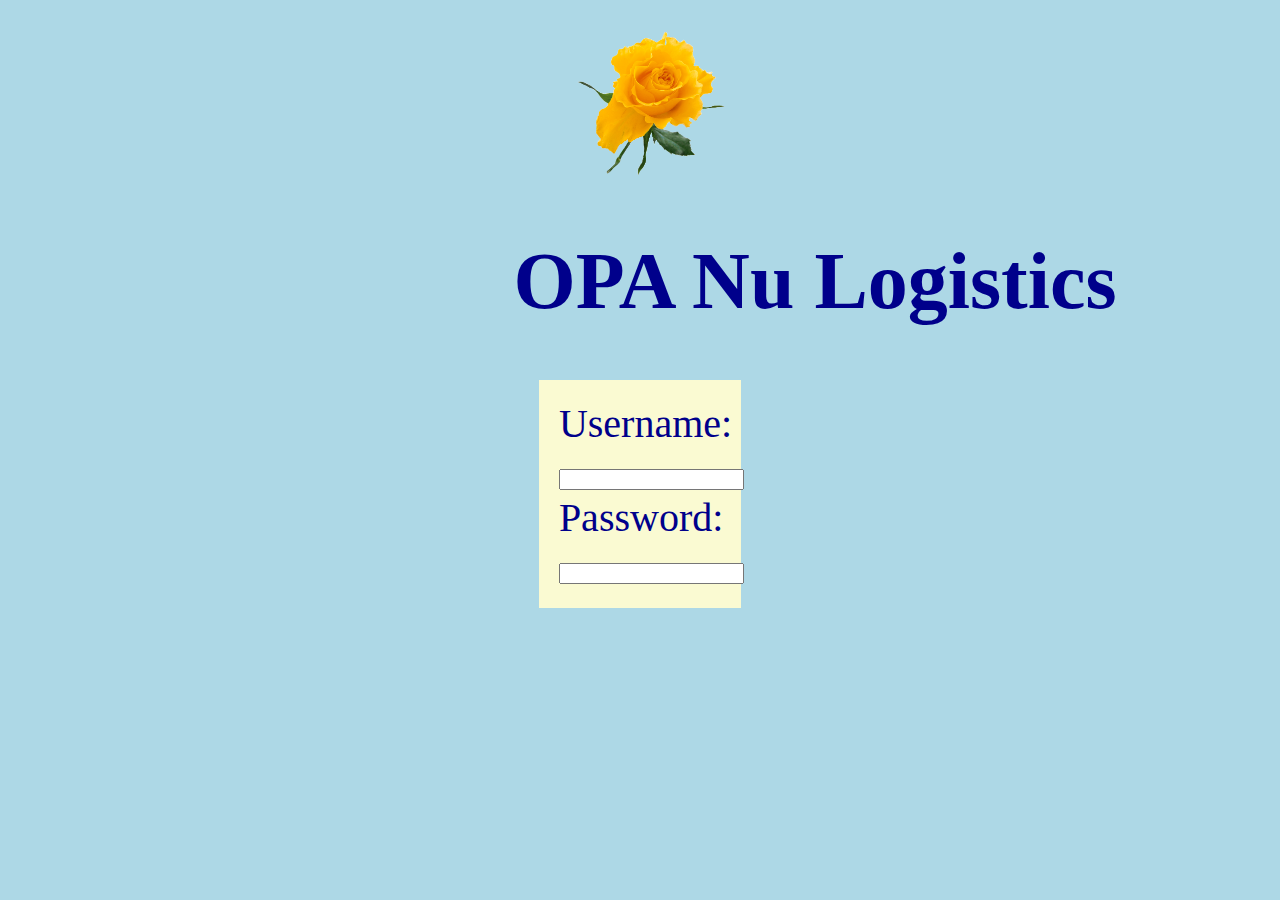
==== OPA Logistics/public_html/index.html @ b6d55259 "Adding Login Page" ====
<!DOCTYPE html>
<!--
To change this license header, choose License Headers in Project Properties.
To change this template file, choose Tools | Templates
and open the template in the editor.
-->
<html>
    <head>
        <link rel="stylesheet" type="text/css" href="overall.css">
        <title>OPA Nu Logistics</title>
        <meta charset="UTF-8">
        <meta name="viewport" content="width=device-width, initial-scale=1.0">
        <script src="jquery-2.1.3.min.js"></script>
    </head>
    <body>
        <img src="yellowrose.png" alt="Yellow Rose" style="width:150px;height:150px;margin-left: 45%;margin-top: 20px;">
        <h1>OPA Nu Logistics</h1>
        <div class="loginBox">
            <form>
                Username:<br>
                <input type="text" name="username">
                <br>
                Password: <br>
                <input type="text" name="password">
            </form>
        </div>
    </body>
</html>
---- OPA Logistics/public_html/overall.css ----
/*
To change this license header, choose License Headers in Project Properties.
To change this template file, choose Tools | Templates
and open the template in the editor.
*/
/* 
    Created on : Jan 6, 2015, 10:40:43 PM
    Author     : melissagracetallant
*/

body {
    background-color: lightblue;
}
h1 {
    color: darkblue;
    margin-left: 40%;
    font-family: headingFont;
    font-size: 5em;
}

@font-face {
    font-family: headingFont;
    src: url(Matchbook.otf);
}

.loginBox {
    background-color: lightgoldenrodyellow;
    margin-left: 42%;
    margin-right: 42%;
    color: darkblue;
    padding: 20px;
    font-family: headingFont;
    font-size: 2.5em;
}
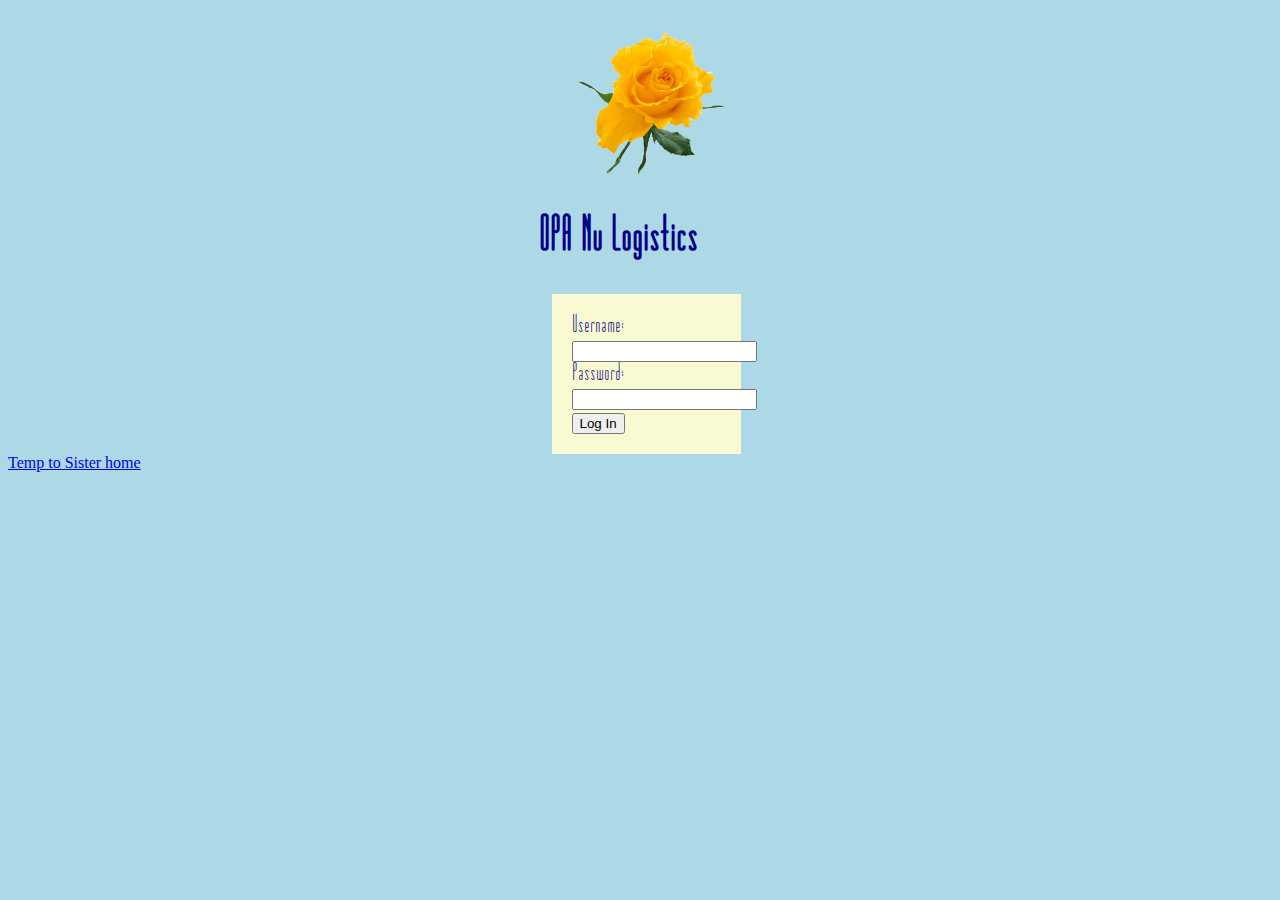
==== commit 51e973fe: "Adding Sister Home page" ====
--- a/OPA Logistics/public_html/index.html
+++ b/OPA Logistics/public_html/index.html
@@ -19,10 +19,11 @@
             <form>
                 Username:<br>
                 <input type="text" name="username">
-                <br>
                 Password: <br>
                 <input type="text" name="password">
+                <input type="submit" value="Log In">
             </form>
         </div>
+        <a href="sister_home.html">Temp to Sister home</a>
     </body>
 </html>
--- a/OPA Logistics/public_html/overall.css
+++ b/OPA Logistics/public_html/overall.css
@@ -10,12 +10,20 @@
 
 body {
     background-color: lightblue;
+    fornt-family: headingFont;
+    font-size: 1em;
 }
 h1 {
     color: darkblue;
-    margin-left: 40%;
+    margin-left: 42%;
     font-family: headingFont;
-    font-size: 5em;
+    font-size: 3em;
+}
+h2 {
+    color: darkblue;
+    margin-left: 200px;
+    font-family: headingFont;
+    font-size: 56px;
 }
 
 @font-face {
@@ -23,12 +31,50 @@
     src: url(Matchbook.otf);
 }
 
+@font-face {
+    font-family: bodyFont;
+    src: url(Vera.ttf);
+}
+
 .loginBox {
     background-color: lightgoldenrodyellow;
-    margin-left: 42%;
+    margin-left: 43%;
     margin-right: 42%;
     color: darkblue;
     padding: 20px;
     font-family: headingFont;
-    font-size: 2.5em;
+    font-size: 1.5em;
+}
+
+.menuItem {
+    background-color: darkblue;
+    font-family: headingFont;
+    color: white;
+    font-size: 2em;
+    width: 170px;
+    padding: 5px;
+}
+
+.menu {
+    position: absolute;
+    margin-left: 5px;
+    margin-top: 5px; 
+}
+
+.body {
+    position: absolute;
+    background: #F2F5A9;
+    margin-top: 0px;
+    margin-left: 225px;
+    padding-left: 10px;
+    padding-right: 10px;
+    padding-bottom: 10px;
+    width: 900px;
+    
+}
+
+p {
+    font-family: bodyFont;
+    color: darkblue;
+    font-size: 16px;
 }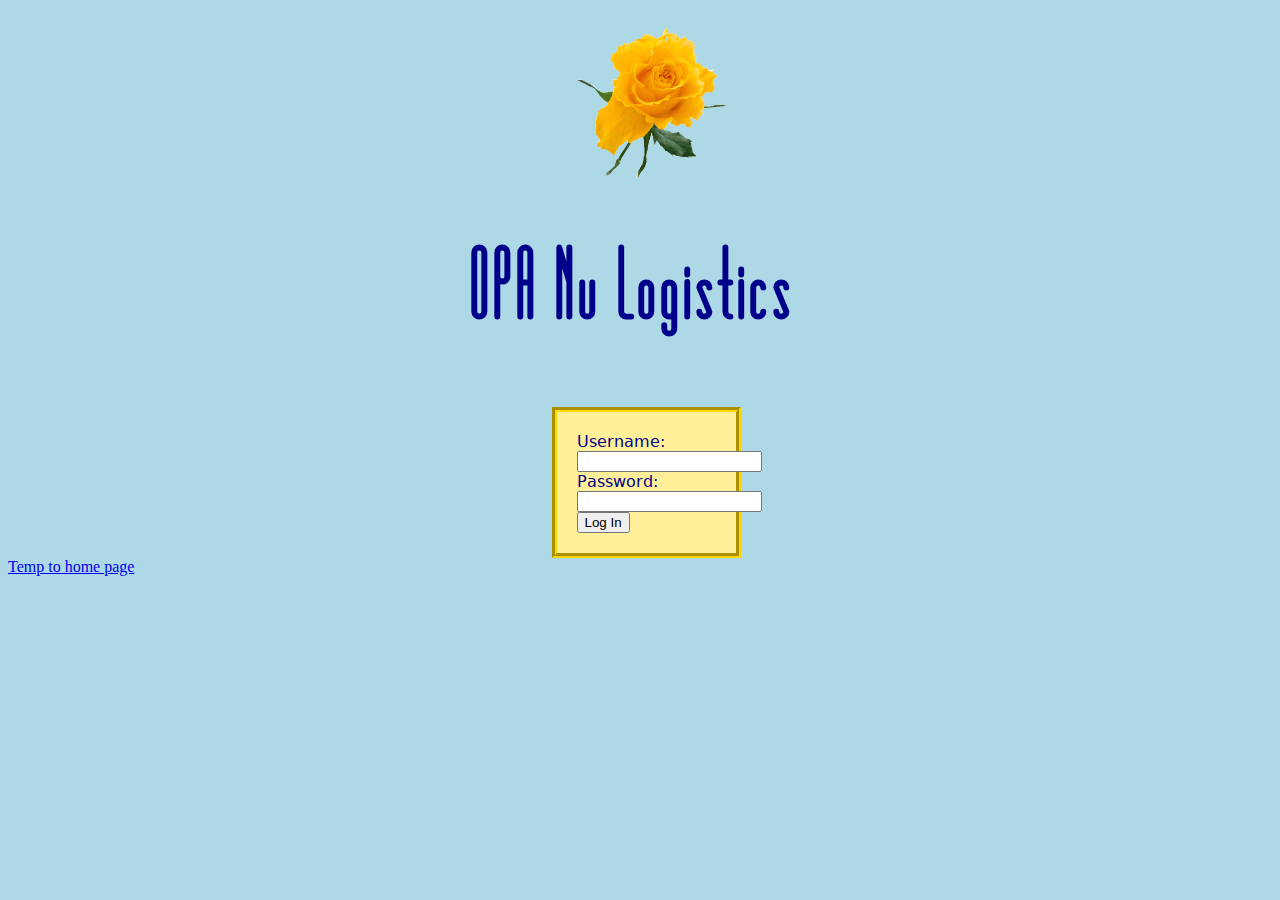
==== commit 5b6a48f9: "Links and Style changes" ====
--- a/OPA Logistics/public_html/index.html
+++ b/OPA Logistics/public_html/index.html
@@ -24,6 +24,6 @@
                 <input type="submit" value="Log In">
             </form>
         </div>
-        <a href="sister_home.html">Temp to Sister home</a>
+        <a href="home.html">Temp to home page</a>
     </body>
 </html>
--- a/OPA Logistics/public_html/overall.css
+++ b/OPA Logistics/public_html/overall.css
@@ -15,15 +15,17 @@
 }
 h1 {
     color: darkblue;
-    margin-left: 42%;
+    margin-left: 460px;;
     font-family: headingFont;
-    font-size: 3em;
+    font-size: 96px;
+    padding: 0em;
+    
 }
 h2 {
     color: darkblue;
     margin-left: 200px;
     font-family: headingFont;
-    font-size: 56px;
+    font-size: 96px;
 }
 
 @font-face {
@@ -37,44 +39,63 @@
 }
 
 .loginBox {
-    background-color: lightgoldenrodyellow;
+    background-color: #ffef99;
+    border-style: groove;
+    border-color: #FFD700;
+    border-width: 5px;
     margin-left: 43%;
     margin-right: 42%;
     color: darkblue;
     padding: 20px;
-    font-family: headingFont;
-    font-size: 1.5em;
+    font-family: bodyFont;
+    font-size: 16px;
 }
 
 .menuItem {
     background-color: darkblue;
     font-family: headingFont;
-    color: white;
+    color: #ffef99;
     font-size: 2em;
     width: 170px;
     padding: 5px;
 }
 
+.menuItem:hover {
+    color: darkblue;
+    background-color: gold;
+}
+
 .menu {
-    position: absolute;
-    margin-left: 5px;
-    margin-top: 5px; 
+    float: left;
 }
 
 .body {
     position: absolute;
-    background: #F2F5A9;
-    margin-top: 0px;
+    border-style: groove;
+    border-color: #FFD700;
+    border-width: 5px;
+    background: #ffef99;
+    margin-top: 170px;
     margin-left: 225px;
     padding-left: 10px;
     padding-right: 10px;
     padding-bottom: 10px;
-    width: 900px;
-    
 }
 
 p {
     font-family: bodyFont;
     color: darkblue;
     font-size: 16px;
-}+}
+li {
+    font-family: bodyFont;
+    color: darkblue;
+    font-size: 16px;
+}
+
+h3 {
+    font-family: bodyFont;
+    color: darkblue;
+    font-size: 24px;
+    padding: 0em;
+}
